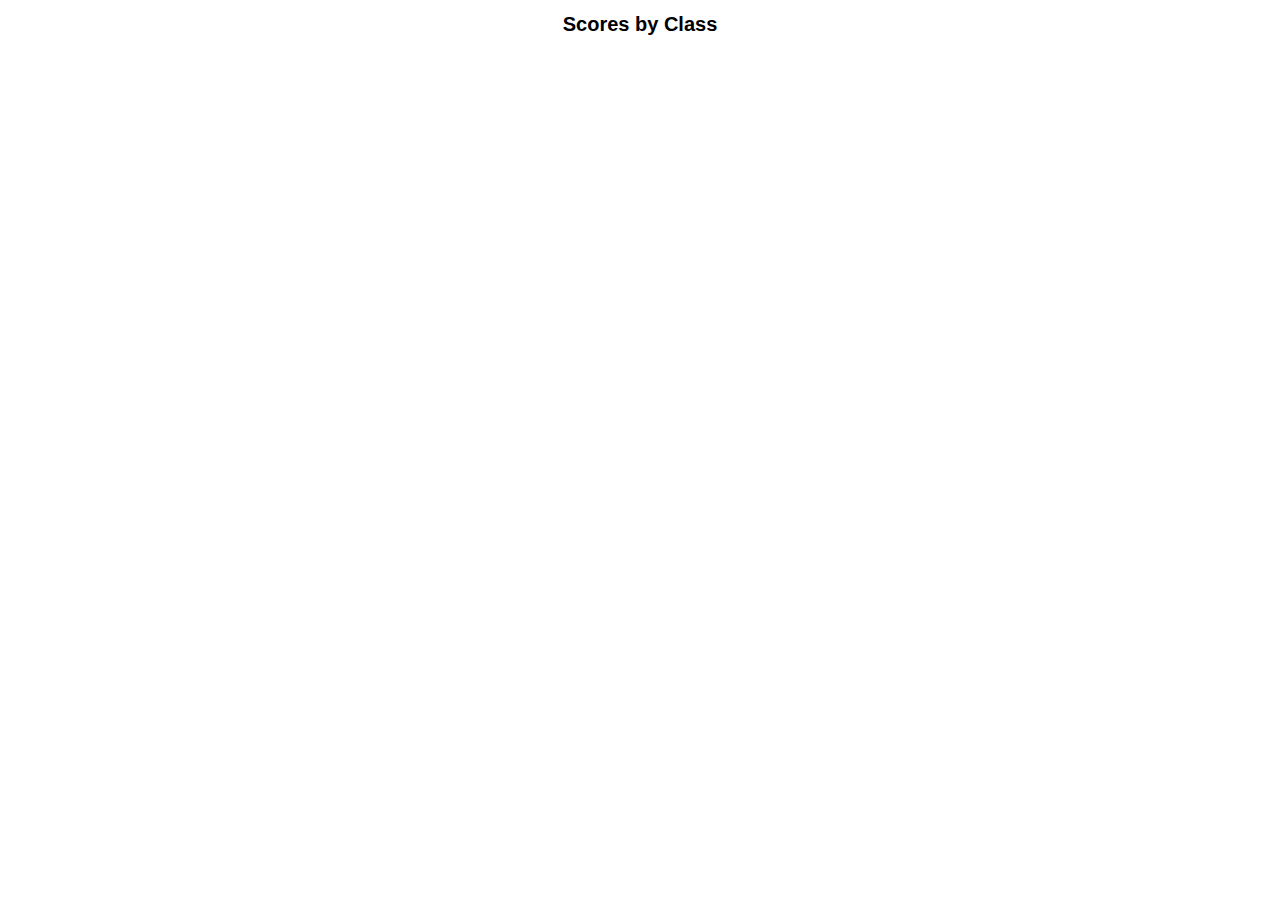
==== Exam1/index.html @ f050667d "Exam1 turn in." ====
<!DOCTYPE html>
<html lang="en">

	<head>
		<meta charset="utf-8">
		<title>Exam1</title>
		<!--<link type="text/css" rel="stylesheet" href="hw3Format.css"/> -->
		<script src="http://d3js.org/d3.v3.min.js" charset="utf-8"></script>

	<head>

	<style>

		body {
	  		font: 10px sans-serif;
		}

		h1 {
			text-align: center;
		}

		.tooltip {
			opacity: 0;
			color: black;
			position: absolute;
			width:; 300px
			height 25px;
			pointer-events: none;
			font: 25px sans-serif;
		}

		rect:hover{
			fill:#99FF00;
		}

		#chart {
			margin-left: 0 auto;
		}

	</style>

	<body>

		<div id="chart">

			<h1>Scores by Class</h1>

			<script>

				var dataset; /*declare dataset global*/
				/*
  				$(document).ready(function () {
    				$.getJSON("https://hivelab.org/static/exam1.json",
    					function(error, data) {
				*/
					
				d3.json("https://hivelab.org/static/exam1.json", function(error, data) {
					if (error) return console.warn(error);

					dataset = data.map(function(d) {
							return [{x:0, y:d["University A"]}, 
									{x:1, y:d["University B"]},
									{x:2, y:d["University C"]},
									{x:3, y:d["University D"]},
									{x:4, y:d["University E"]},
									d["Year"]
								   ];
						});


					var stack = d3.layout.stack();
					stack(dataset);
					console.log(dataset);	

					var tooltip = d3.select("body").append("div")
					.attr("class", "tooltip")
					.style("opacity", 0);

					var margin = {top: 20, right: 20, bottom: 30, left: 40},
					    width = 960 - margin.left - margin.right,
					    height = 500 - margin.top - margin.bottom;

					//Set up scales
					var xScale = d3.scale.ordinal()
						.domain(d3.range(dataset[0].length))
						.rangeRoundBands([0, width], 0.05);
				
					var yScale = d3.scale.linear()
						.domain([0, d3.max(dataset, function(d) {
								return d3.max(d, function(d) {
									return d.y0 + d.y;
								});
							})
						])
						.range([0, height])

					var x = d3.scale.ordinal()
					    .rangeRoundBands([0, width], .1);

					var y = d3.scale.linear()	//create inverted y axis
						.domain([0, d3.max(dataset, function(d) {
								return d3.max(d, function(d) {
									return d.y0 + d.y;
								});
							})
						])
						.range([height, 0])

					var xAxis = d3.svg.axis()
					    .scale(x)
					    .orient("bottom");

					var yAxis = d3.svg.axis()
					    .scale(y)
					    .orient("left")
					    .tickFormat(d3.format(".2s"));

				    var colors = d3.scale.category10();

					var svg = d3.select("body").append("svg")
					    .attr("width", width + margin.left + margin.right)
					    .attr("height", height + margin.top + margin.bottom)
					  	.append("g")
					    .attr("transform", "translate(" + margin.left + "," + margin.top + ")");

					// Add a group for each row of data
					var groups = svg.selectAll("g")
						.data(dataset)
						.enter()
						.append("g")
						.style("fill", function(d, i) {
							return colors(i);
						});

					// Add a rect for each data value
					var rects = groups.selectAll("rect")
						.data(function(d) { return d; })
						.enter()
						.append("rect")
						.attr("x", function(d) {
							return xScale(d.x);
						})
						.attr("y", function(d) {
							return height-yScale(d.y0+d.y);
						})
						.attr("height", function(d) {
							return yScale(d.y);
						})
						.attr("width", xScale.rangeBand())
						.on("mouseover", function(d) {
							tooltip.transition()
							.duration(200)
							.style("opacity", .9);
							tooltip.html(d.y)
							.style("left", (d3.event.pageX + 10) + "px")
							.style("top", (d3.event.pageY - 8) + "px");
										})
						.on("mouseout", function(d) {
							tooltip.transition()
							.duration(500)
							.style("opacity", 0);
							});

						/*add axis and labels*/
					  	svg.append("g")
					      .attr("class", "x axis")
					      .attr("transform", "translate(0," + height + ")")
					      .call(xAxis);
				 		svg.append("text")
					      .attr("x", 0+50)
					      .attr("y", height+20)
					      .attr("fill", "black")
			        	  .attr("style", "font-size:10px")
					      .text("University A");
				      	svg.append("text")
					      .attr("x", width/6+50)
					      .attr("y", height+20)
					      .attr("fill", "black")
			        	  .attr("style", "font-size:10px")
					      .text("University B");
				      	svg.append("text")
					      .attr("x", width/6*2+50)
					      .attr("y", height+20)
					      .attr("fill", "black")
			        	  .attr("style", "font-size:10px")
					      .text("University C");
				         svg.append("text")
					      .attr("x", width/6*3+50)
					      .attr("y", height+20)
					      .attr("fill", "black")
			        	  .attr("style", "font-size:10px")
					      .text("University D");
				      	svg.append("text")
					      .attr("x", width/6*4+50)
					      .attr("y", height+20)
					      .attr("fill", "black")
			        	  .attr("style", "font-size:10px")
					      .text("University E");

					  svg.append("g")
					      .attr("class", "y axis")
					      .call(yAxis)
					    .append("text")
					      .attr("x", 10)
					      .attr("y", -10)
					      .attr("dy", ".71em")
					      .style("text-anchor", "end")
					      .text("Score");

					  var legend = svg.selectAll(".legend")
					      .data(colors.domain().slice().reverse())
					    .enter().append("g")
					      .attr("class", "legend")
					      .attr("transform", function(d, i) { return "translate(0," + i * 20 + ")"; });

					  legend.append("rect")
					      .attr("x", width - 18)
					      .attr("width", 18)
					      .attr("height", 18)
					      .style("fill", colors);

					  legend.append("text")
					      .attr("x", width - 24)
					      .attr("y", 9)
					      .attr("dy", ".35em")
					      .style("text-anchor", "end")
					      .text(function(d) { return dataset[d][5]; });

				});

			</script>

		</div>

	</body>

</html>
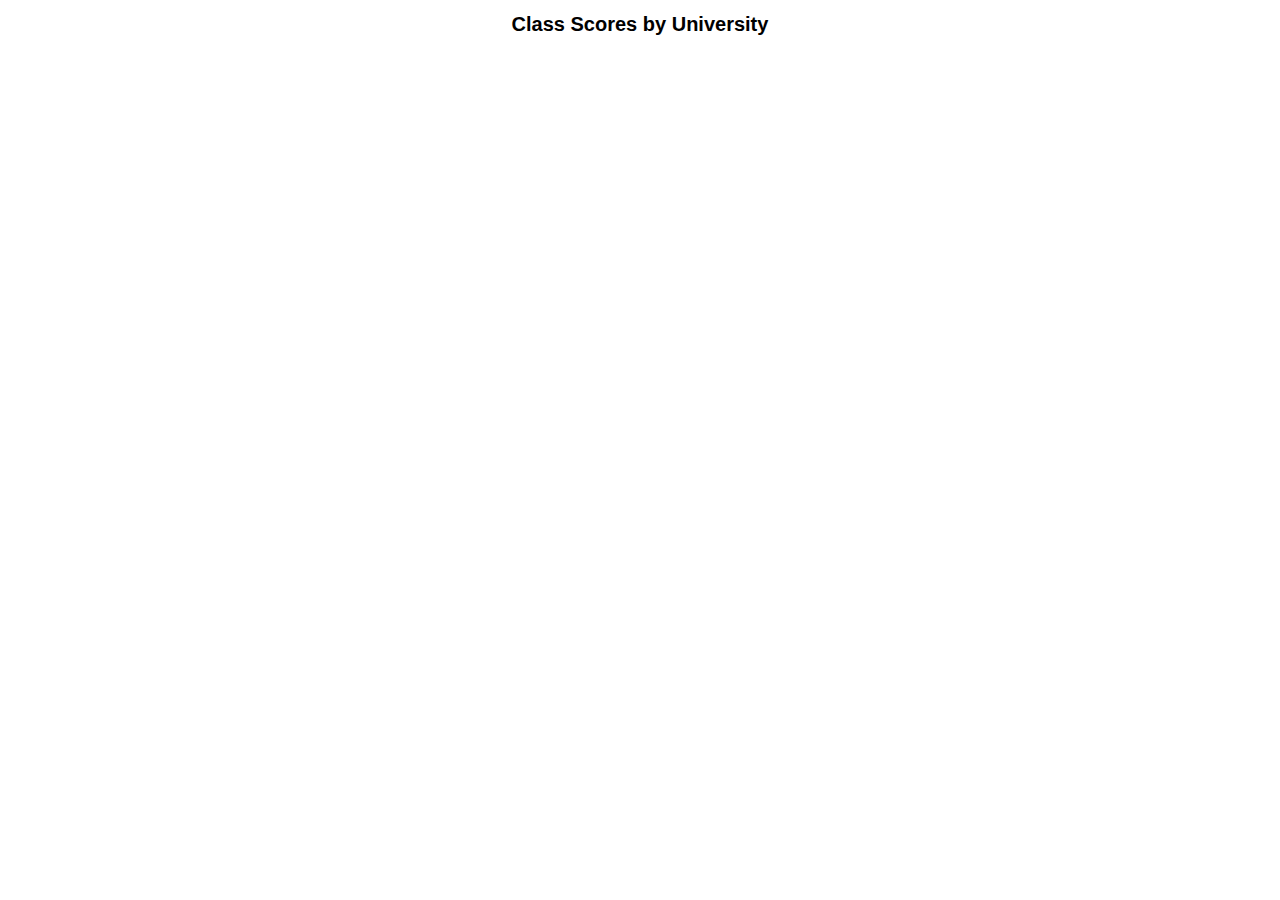
==== commit 30a3f476: "Change title" ====
--- a/Exam1/index.html
+++ b/Exam1/index.html
@@ -43,7 +43,7 @@
 
 		<div id="chart">
 
-			<h1>Scores by Class</h1>
+			<h1>Class Scores by University</h1>
 
 			<script>
 
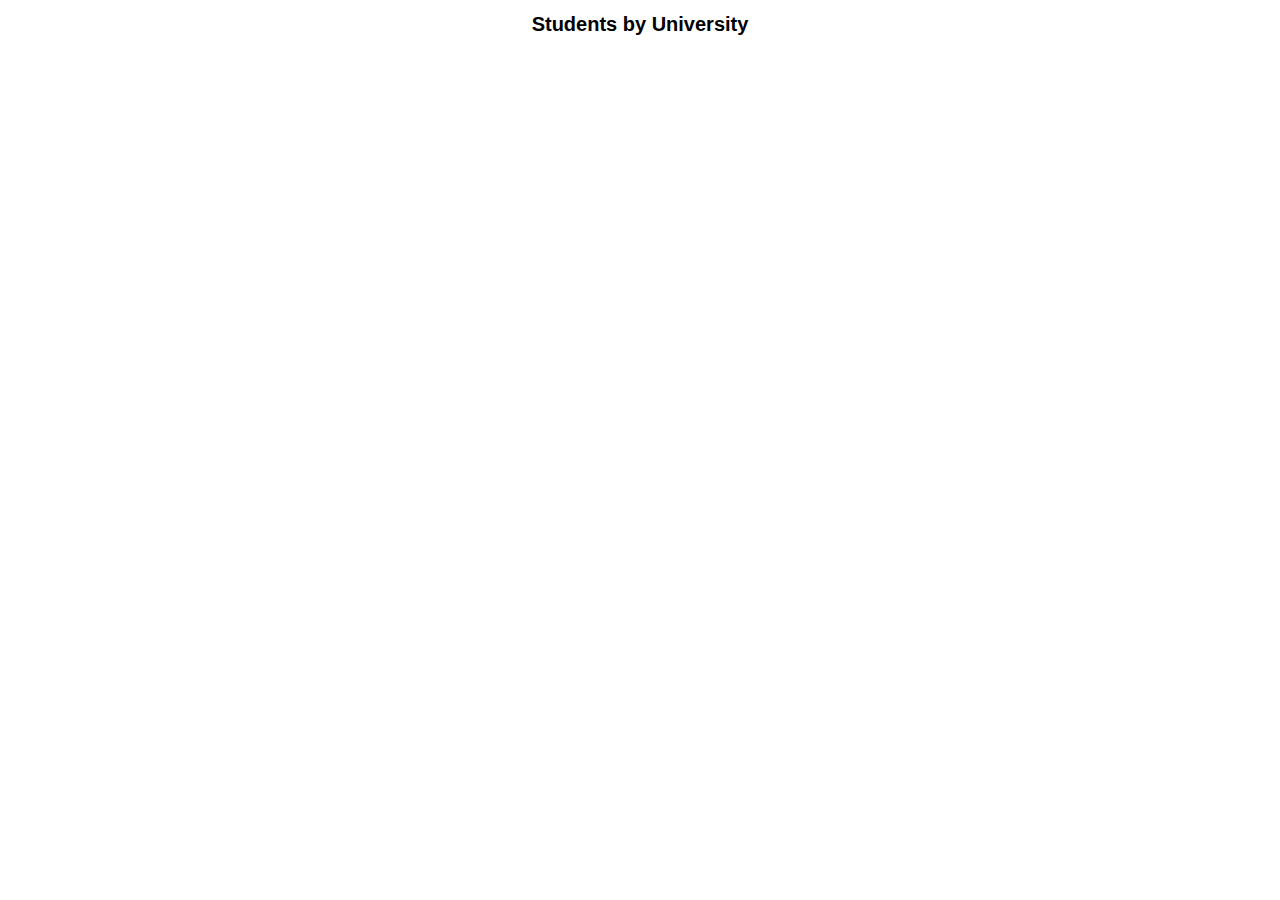
==== commit 50996eb6: "Change title" ====
--- a/Exam1/index.html
+++ b/Exam1/index.html
@@ -43,7 +43,7 @@
 
 		<div id="chart">
 
-			<h1>Class Scores by University</h1>
+			<h1>Students by University</h1>
 
 			<script>
 
